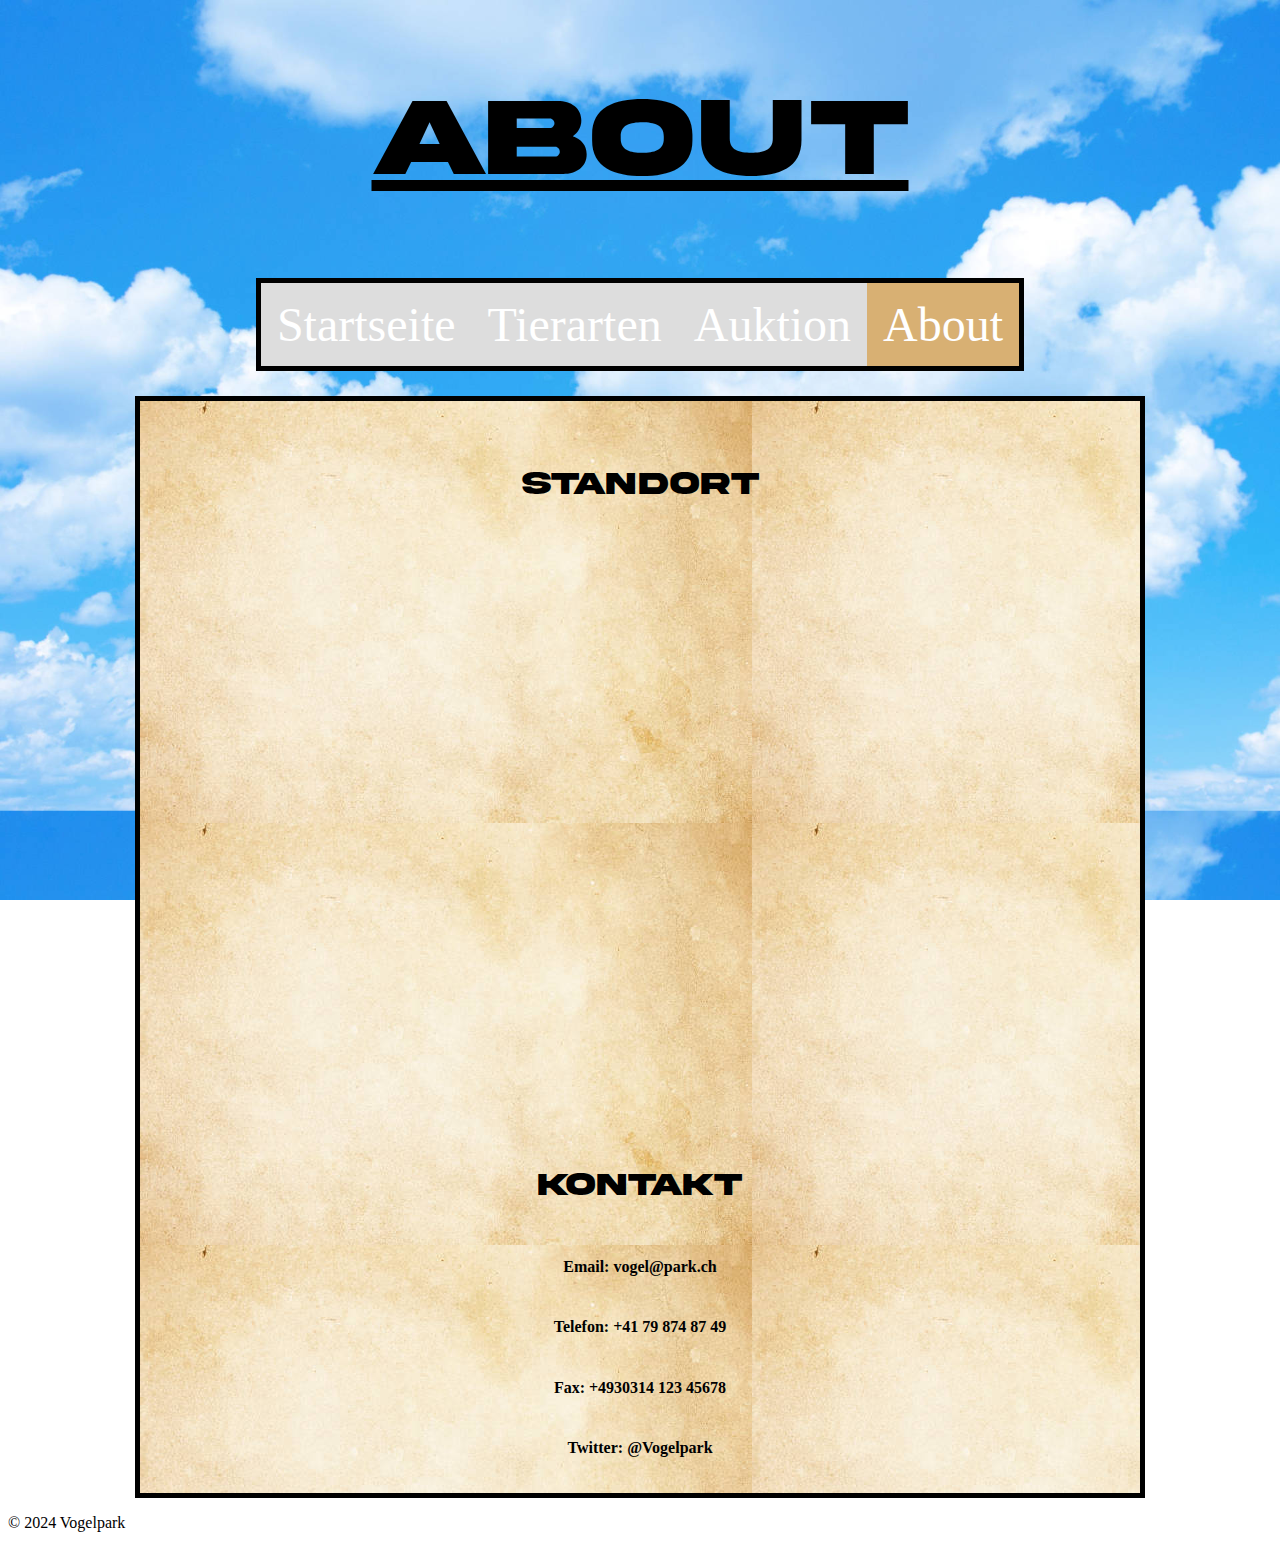
==== about.html @ 02c1d086 "Initial commit" ====
<!DOCTYPE html>
<html lang="de">
<head>
    <meta charset="UTF-8">
    <meta name="viewport" content="width=device-width, initial-scale=1.0">
    <title>About</title>
    <link rel="stylesheet" href="style.css">
    <link rel="icon" type="image/jpeg" href="images/icon.jpeg">
</head>
<body>
    <h1>About</h1>
    <header>
        
        <nav id="navigation1">
            <ul>
                <li><a href="startseite.html">Startseite</a></li>
                <li><a href="tierarten.html">Tierarten</a></li>
                <li><a href="auktion.html">Auktion</a></li>
                <li><a href="about.html" class="active">About</a></li>
            </ul>
        </nav>
    </header>
    <main>
        <section class="content">
        <h3>Standort</h3>
        <iframe src="https://www.google.com/maps/embed?pb=!1m18!1m12!1m3!1d2463.042192825213!2d7.755463681574672!3d47.68507051271807!2m3!1f0!2f0!3f0!3m2!1i1024!2i768!4f13.1!3m3!1m2!1s0x4791ae774c9cd32f%3A0x899690515482c0f4!2sVogelpark%20Steinen!5e0!3m2!1sde!2sch!4v1711546140741!5m2!1sde!2sch" width="800" height="600" style="border:0;" allowfullscreen="" loading="lazy" referrerpolicy="no-referrer-when-downgrade"></iframe>
    
        <h3>Kontakt</h3>
        <h4>Email: vogel@park.ch</h4>
        <h4>Telefon: +41 79 874 87 49</h4>
        <h4>Fax: +4930314 123 45678</h4>
        <h4>Twitter: @Vogelpark</h4>

    </section>
    </main>
    <footer>
        <p>&copy; 2024 Vogelpark</p>
    </footer>
</body>
</html>
---- style.css ----
body {
    background-image: url(images/sky.jpg);
    background-size: 100%;
    background-attachment: fixed;
}
@font-face {
    font-family: akira;
    src: url(fonts/Akira.otf);
}
main {
    display: flex;
    flex-direction: row;
}
.content {
    display: flex;
    flex-direction: column;
    justify-items: center;
    align-items: center;
    flex-wrap: wrap;
    margin: auto;
    border-style: solid;
    padding-left: 100px;
    padding-right: 100px;
    padding-top: 33px;
    padding-bottom: 15px;
    background-image: url(images/papyrus.jpg);
    background-size: auto;
    border-width: 5px;
}

img {
    border-style: inset;
    border-color: black;
    border-width: 5px;
    margin-bottom: 20%;
}
.beschreibung {
    margin-bottom: 1%;
    font-size: large;
}
h1 {
    font-size: 7em;
    font-family: akira;
    text-decoration: underline;
    text-align: center;
}
h3 {
    font-family: akira;
    font-size: 2em;
}

header {
  display: flex;
  justify-content: space-around;
}

nav {
    /* Set the width of the navigation bar (optional) */
    width: fit-content; /* Or a specific width in pixels or percentages */
    font-size: 3em;
    border: solid;
    border-width: 5px;
    margin-bottom: 2%;
    display: flex;
    justify-content: center;
  
    ul {
      list-style-type: none;
      margin: 0;
      padding: 0;
      overflow: hidden;
      background-color: #333;
      display: flex;
      justify-content: center;
    }
  
    a {
      padding: 8px;
      background-color: #dddddd;
    }
  
    li a {
      display: block;
      color: white;
      text-align: center;
      padding: 14px 16px;
      text-decoration: none;
    }
  
    li a:hover {
      background-color: #111;
    }
  
    .active {
      background-color: #d8b073;
    }
  }
  

  table, th, td {
    border: 1px solid black;
    border-collapse: collapse;
    text-align: center;
  }
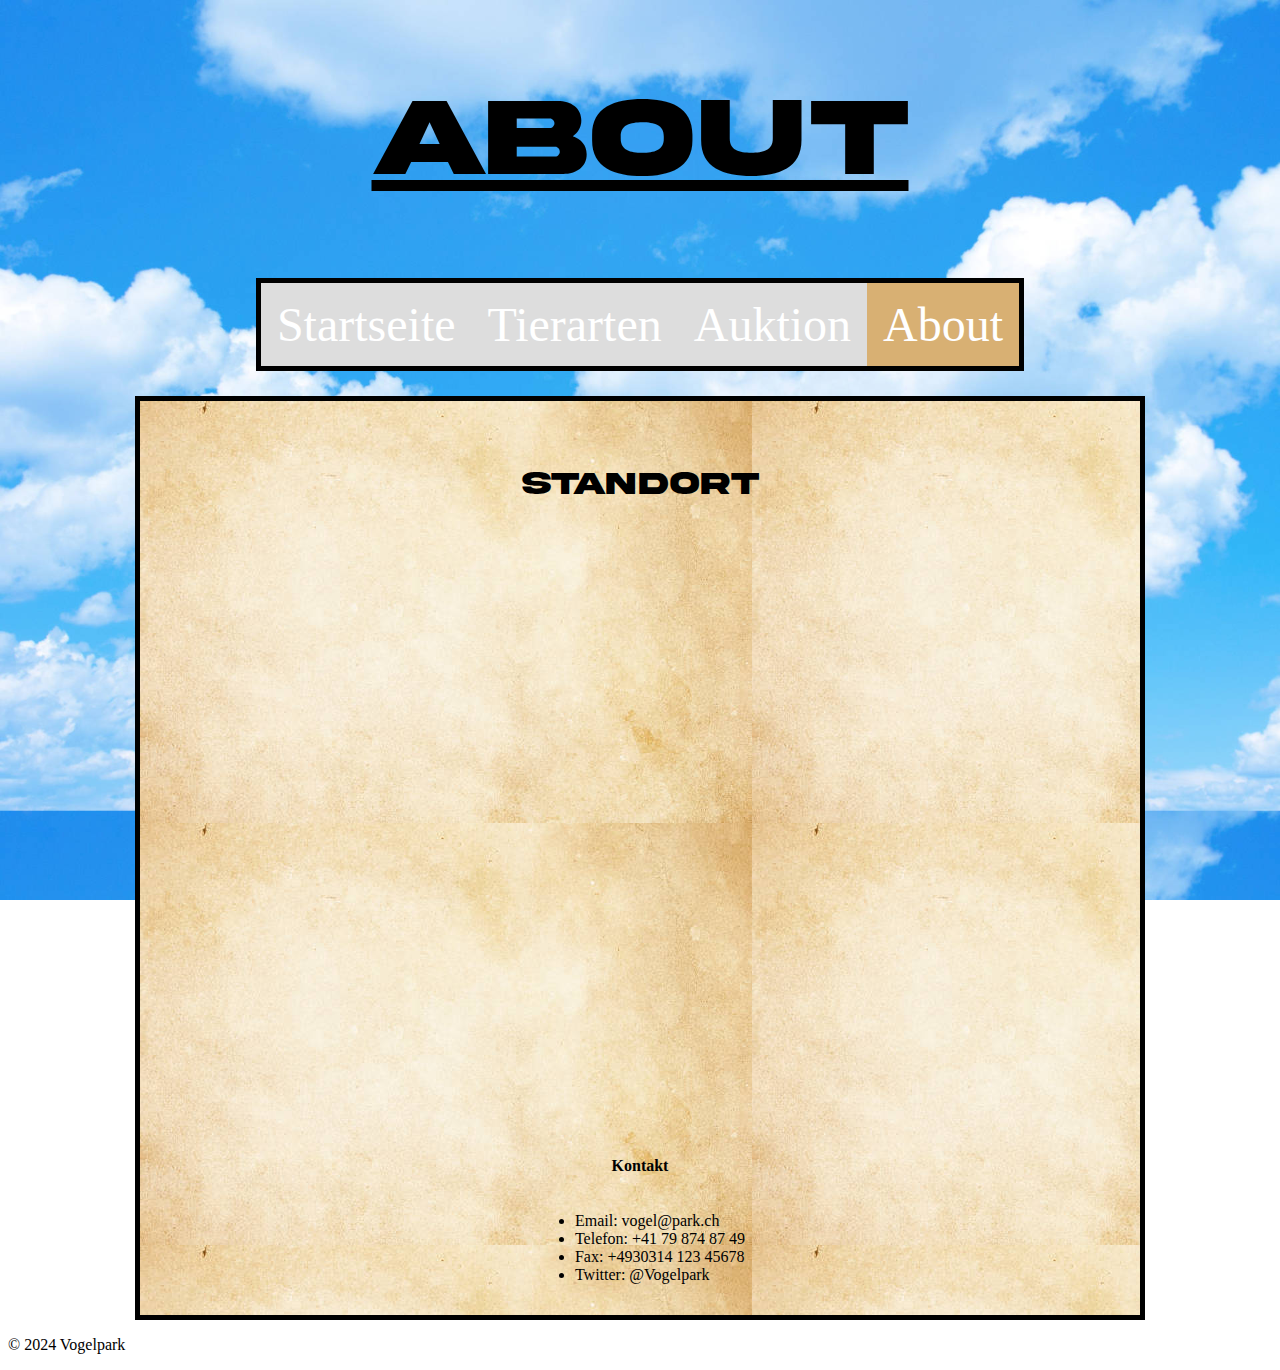
==== commit b91a88c9: "changes" ====
--- a/about.html
+++ b/about.html
@@ -13,7 +13,7 @@
         
         <nav id="navigation1">
             <ul>
-                <li><a href="startseite.html">Startseite</a></li>
+                <li><a href="index.html">Startseite</a></li>
                 <li><a href="tierarten.html">Tierarten</a></li>
                 <li><a href="auktion.html">Auktion</a></li>
                 <li><a href="about.html" class="active">About</a></li>
@@ -25,11 +25,13 @@
         <h3>Standort</h3>
         <iframe src="https://www.google.com/maps/embed?pb=!1m18!1m12!1m3!1d2463.042192825213!2d7.755463681574672!3d47.68507051271807!2m3!1f0!2f0!3f0!3m2!1i1024!2i768!4f13.1!3m3!1m2!1s0x4791ae774c9cd32f%3A0x899690515482c0f4!2sVogelpark%20Steinen!5e0!3m2!1sde!2sch!4v1711546140741!5m2!1sde!2sch" width="800" height="600" style="border:0;" allowfullscreen="" loading="lazy" referrerpolicy="no-referrer-when-downgrade"></iframe>
     
-        <h3>Kontakt</h3>
-        <h4>Email: vogel@park.ch</h4>
-        <h4>Telefon: +41 79 874 87 49</h4>
-        <h4>Fax: +4930314 123 45678</h4>
-        <h4>Twitter: @Vogelpark</h4>
+        <h4>Kontakt</h4>
+    <ul>
+        <li>Email: vogel@park.ch</li>
+        <li>Telefon: +41 79 874 87 49</li>
+        <li>Fax: +4930314 123 45678</li>
+        <li>Twitter: @Vogelpark</li>
+    </ul>
 
     </section>
     </main>
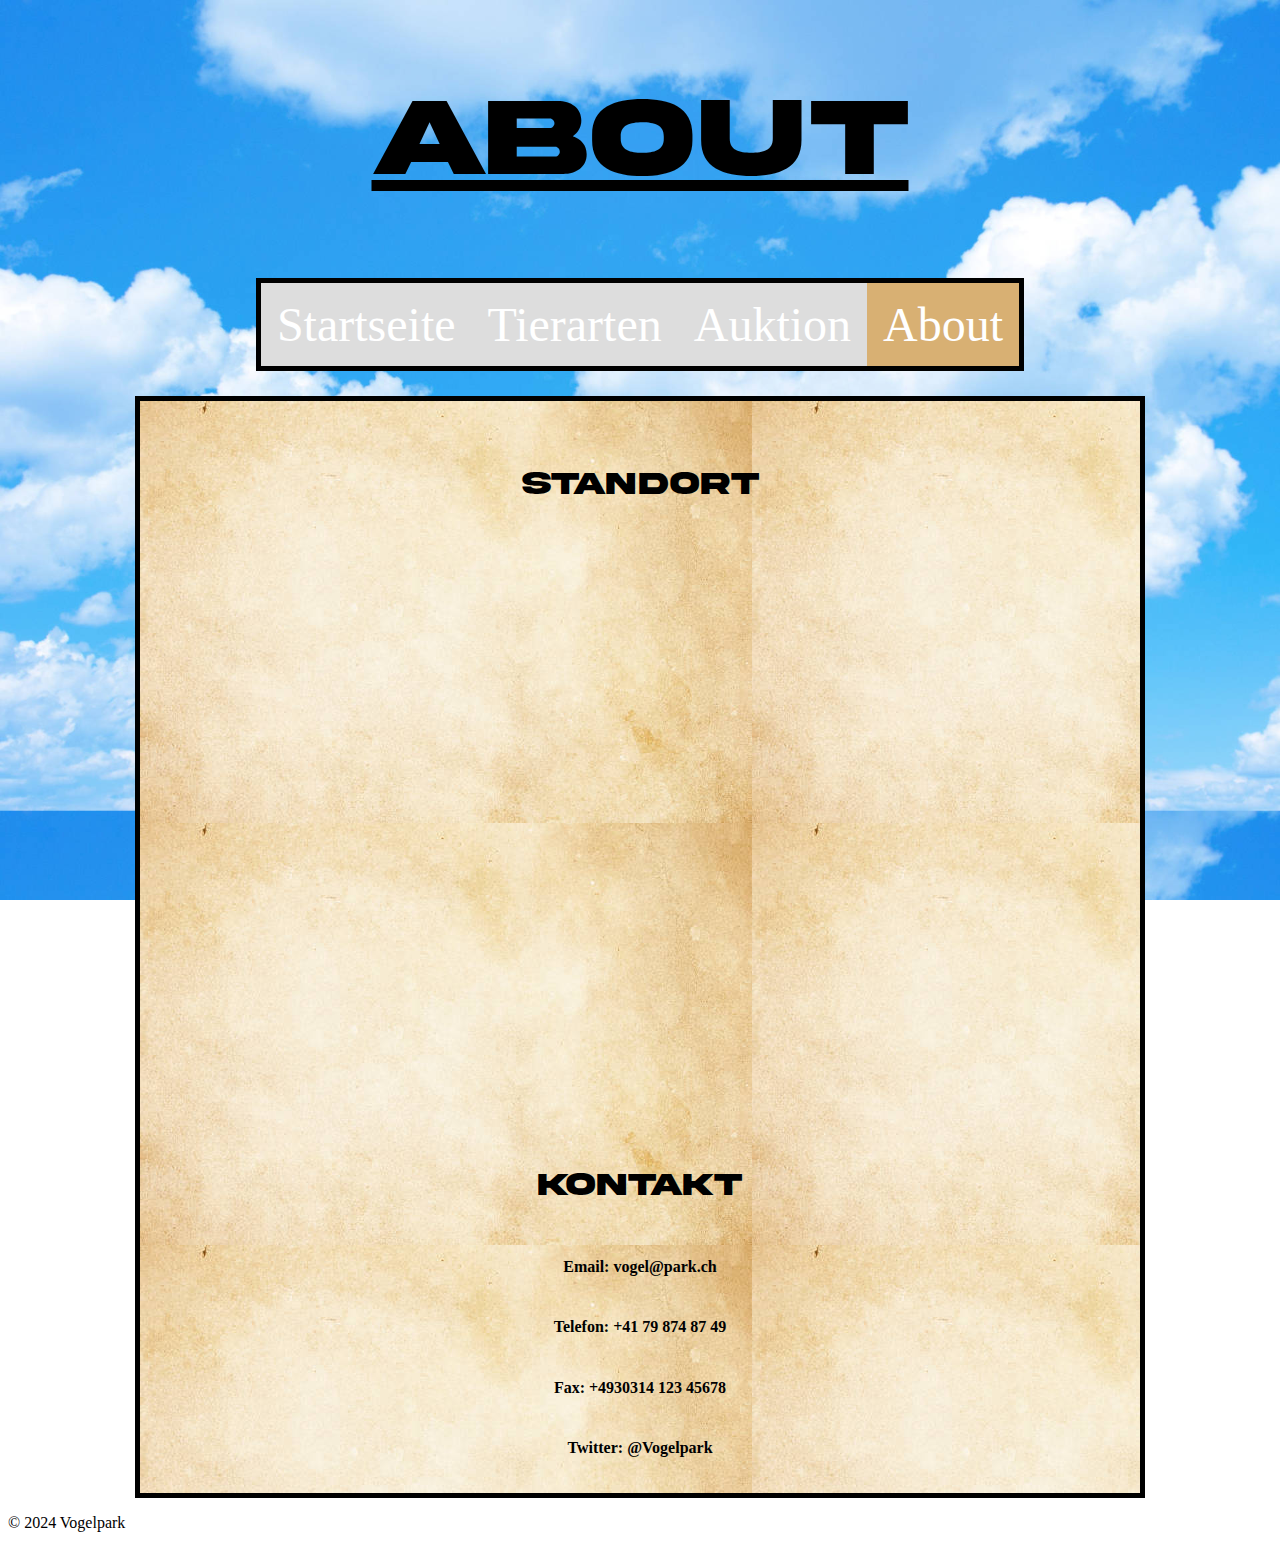
==== commit 4ce82138: "changes2" ====
--- a/about.html
+++ b/about.html
@@ -25,13 +25,11 @@
         <h3>Standort</h3>
         <iframe src="https://www.google.com/maps/embed?pb=!1m18!1m12!1m3!1d2463.042192825213!2d7.755463681574672!3d47.68507051271807!2m3!1f0!2f0!3f0!3m2!1i1024!2i768!4f13.1!3m3!1m2!1s0x4791ae774c9cd32f%3A0x899690515482c0f4!2sVogelpark%20Steinen!5e0!3m2!1sde!2sch!4v1711546140741!5m2!1sde!2sch" width="800" height="600" style="border:0;" allowfullscreen="" loading="lazy" referrerpolicy="no-referrer-when-downgrade"></iframe>
     
-        <h4>Kontakt</h4>
-    <ul>
-        <li>Email: vogel@park.ch</li>
-        <li>Telefon: +41 79 874 87 49</li>
-        <li>Fax: +4930314 123 45678</li>
-        <li>Twitter: @Vogelpark</li>
-    </ul>
+        <h3>Kontakt</h3>
+        <h4>Email: vogel@park.ch</h4>
+        <h4>Telefon: +41 79 874 87 49</h4>
+        <h4>Fax: +4930314 123 45678</h4>
+        <h4>Twitter: @Vogelpark</h4>
 
     </section>
     </main>
